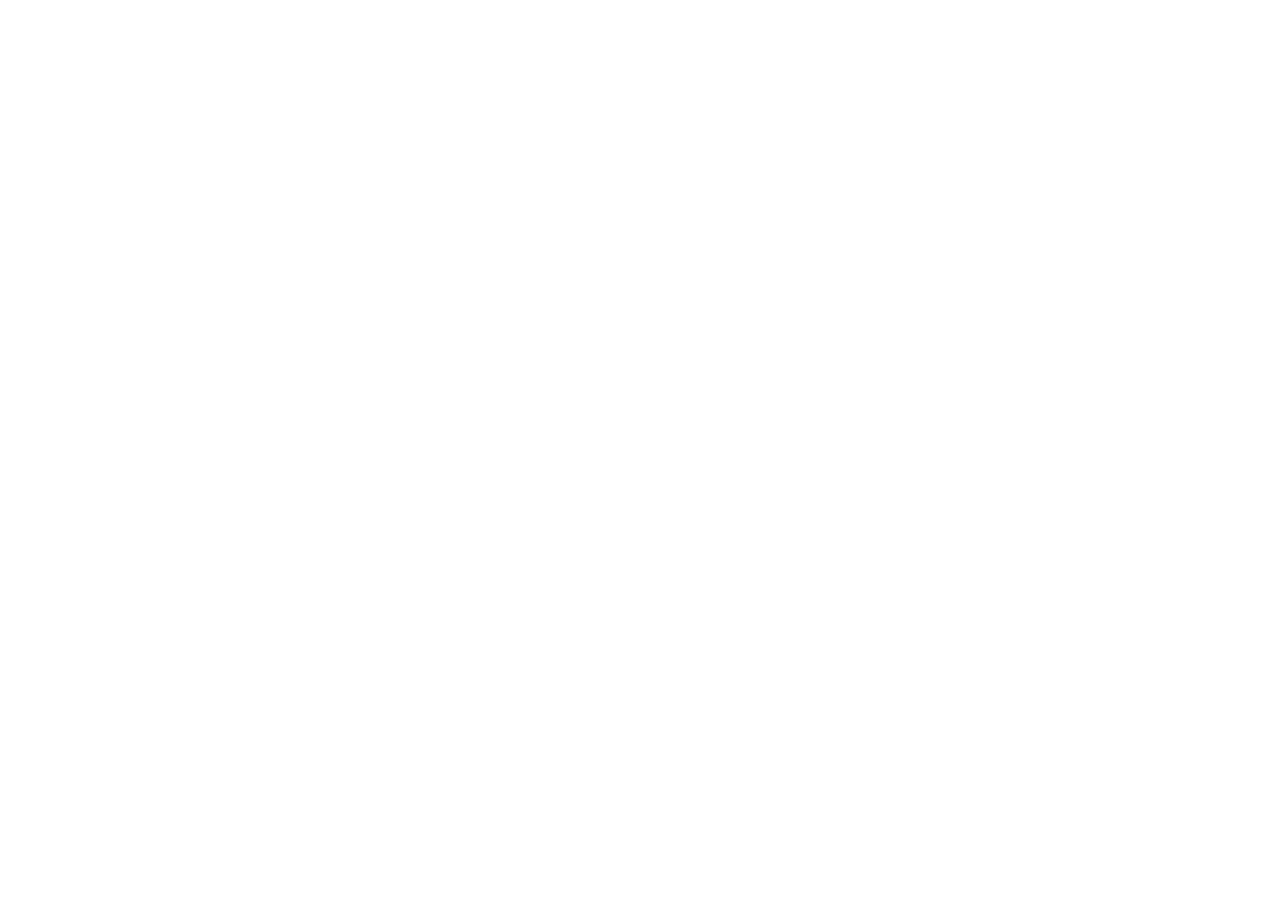
==== index.html @ be0a748d "Initial commit" ====
<!DOCTYPE html>
<html lang="ru">
<head>
    <meta charset="UTF-8">
    <meta name="viewport" content="width=device-width, initial-scale=1.0">
    <meta http-equiv="X-UA-Compatible" content="ie=edge">
    <title>I'm Smart Company - Умный дом, энергосберегающие технологии, инжениринг</title>
</head>
<body>
    
</body>
</html>
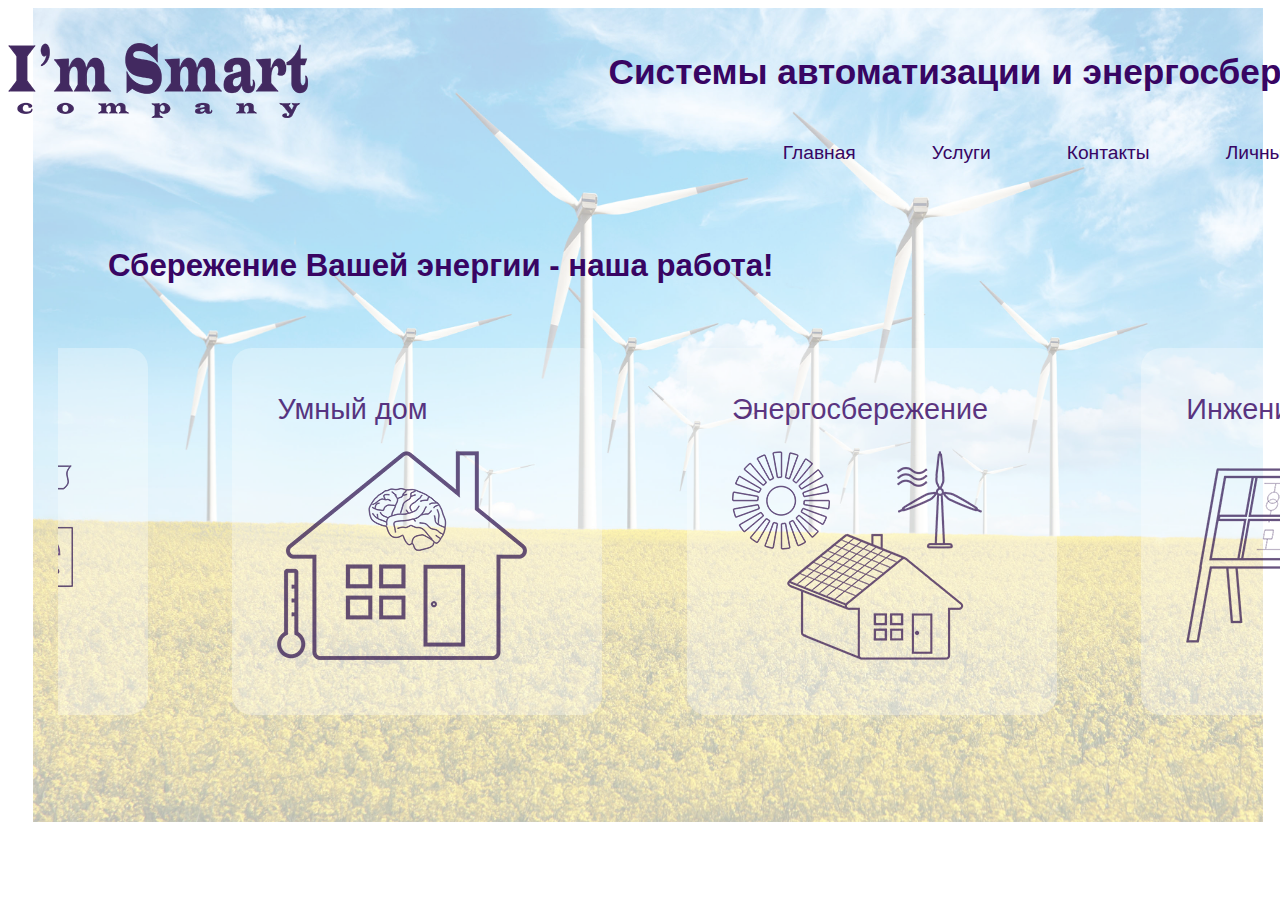
==== commit 54c35950: "adds first page" ====
--- a/index.html
+++ b/index.html
@@ -5,8 +5,53 @@
     <meta name="viewport" content="width=device-width, initial-scale=1.0">
     <meta http-equiv="X-UA-Compatible" content="ie=edge">
     <title>I'm Smart Company - Умный дом, энергосберегающие технологии, инжениринг</title>
+    <link rel="stylesheet" href="styles/style.css">
+    <script type="module" src="scripts/index.js" defer></script>
 </head>
 <body>
+    <div id="wrap_all">
+        <div class="background">
+            <img src="pictures/backgrn_1600.jpg" alt="">
+        </div>
+        <div id="header">
+            <div class="logo"><img src="pictures/logo.png" alt=""></div>
+            <div class="title"><h1>Системы автоматизации и энергосбережения</h1></div>  
+            <div class="menu-container">
+                <ul class="menu">
+                    <li>Главная</li>
+                    <li>Услуги</li>
+                    <li>Контакты</li>
+                    <li>Личный кабинет</li>
+                </ul>
+            </div>
+        </div>
+        <div id="site_content">
+            <div class="tagline">
+                <h2>Сбережение Вашей энергии - наша работа!</h2>
+            </div>
+            <div class="carousel">
+                <div class="gallery">
+                    <ul>
+                        <li>
+                            <span>Энергоаудит</span>
+                            <img src="pictures/energy_audit.png" alt=""></li>
+                        <li>
+                            <span>Умный дом</span>
+                            <img src="pictures/smart_home.png" alt=""></li>
+                        <li>
+                            <span>Энергосбережение</span>
+                            <img src="pictures/energy_saving.png" alt=""></li>
+                        <li>
+                            <span>Инжениринг</span>
+                            <img src="pictures/engineering.png" alt=""></li>
+                    </ul>
+                </div>
+            </div>
+        </div>
+        <div id="footer"></div>
+    </div>
+    
+
     
 </body>
 </html>--- a/styles/style.css
+++ b/styles/style.css
@@ -0,0 +1,189 @@
+body {
+    min-width: 1400px;
+    display: block;
+    vertical-align: baseline;
+    font: normal 100% 'century gothic', arial, sans-serif;
+    color: rgb(56, 5, 99)
+}
+
+ul {
+    list-style: none;
+}
+#wrap_all {
+    min-width: 1400px;
+    
+}
+
+.background {
+    display: inline;
+    position: absolute;
+    opacity: 0.7;
+    z-index: -1;
+    width: auto;
+    height: auto;
+    min-height: 100%;
+    min-width: 100%;
+    margin: 0;
+    text-align: center;
+   
+}
+.background img {
+    
+}
+#header {
+    /* border: 1px solid black; */
+    /* min-width: 100%; */
+    height: 150px;
+    width: 1400px;
+    margin: auto;
+    padding-top: 20px;
+}
+    
+
+.logo {
+    float: left;
+    /* border: 1px solid black; */
+    margin: 15px 0;
+    width: 300px;
+
+}
+.logo img {
+    width: 100%;
+    
+}
+
+.title {
+    float: right;
+    padding: 0;
+    font-size: 1.1em;
+}
+
+.menu-container {
+    min-width: 400px;
+    
+}
+
+.menu {    
+    float: right;
+    padding: 0;
+    height: 80px;
+    transform: scale(1);
+    font-size: 1.2em;
+}
+
+.menu li {
+    float: left;
+    padding: 5px 20px;
+    margin: 0 15px 0 15px;
+    height: 25px;
+    cursor: pointer;
+    border: 3px solid rgba(255, 255, 255, 0);
+    border-radius: 5px;
+    text-align: center;
+    
+    
+}
+
+.menu li:hover {
+    border: 3px solid rgb(56, 5, 99, 0.7);
+    
+    background-color: rgba(255, 255, 255, 0.25);
+    transition: background-color 800ms;
+    transition: border 800ms;
+    transform: scale(1.15);
+    transition: transform 800ms;
+   
+    
+}
+/* .menu li:last-child {
+    margin-right: 0;
+    padding-right: 0;
+} */
+#site_content {
+    /* position: relative; */
+    /* border: 1px solid black; */
+    /* min-height: 800px; */
+    /* min-height: 800px; */
+    width: 1400px;
+    margin: 50px auto;
+}
+
+.tagline {
+   width: 100%; 
+   /* border: 1px solid black; */
+   height: 50px;
+   margin: auto;
+   margin-top: 5%;
+   margin-bottom: 0;
+   padding-left: 100px;
+   font-size: 1.3em;
+}
+.carousel {
+    position: relative;
+    padding-top: 20px;
+    width: 1300px;
+    height: 450px; 
+    /* border: 1px solid black; */
+    /* height: 500px; */
+    margin: 1% auto;
+    overflow: hidden;
+    
+    
+}
+
+.carousel img {
+    display: inline;
+    
+}
+/* #carousel ul li {
+    
+    transform: scale(1);
+} */
+.gallery span {
+    margin-bottom: 20px;
+    font-size: 1.8em;
+
+    
+}
+
+.gallery ul {
+    width: 9999px;
+    list-style: none;
+    margin-left: -400px;
+    transition: margin-left 3500ms;
+    
+
+}
+.gallery ul li {
+    cursor: pointer;
+    display: inline-block;
+    margin-left: 80px;
+    background-color: rgba(255, 255, 255, 0.4);
+    border: 5px solid rgba(255, 255, 255, 0);
+    border-radius: 20px;
+    width: 280px;
+    padding: 40px;
+    
+    opacity: 0.8;
+    
+}
+.gallery ul li:hover {
+    background-color: rgba(255, 255, 255, 0.7);
+
+    border: 5px solid rgb(56, 5, 99, 0.7);
+    opacity: 0.9;
+
+    transform: scale(1.15);
+    transition: transform 800ms;
+}
+
+.gallery ul li:not(:hover) {
+  
+    transition: transform 500ms;
+}
+
+.gallery span {
+   display: block;
+}
+
+
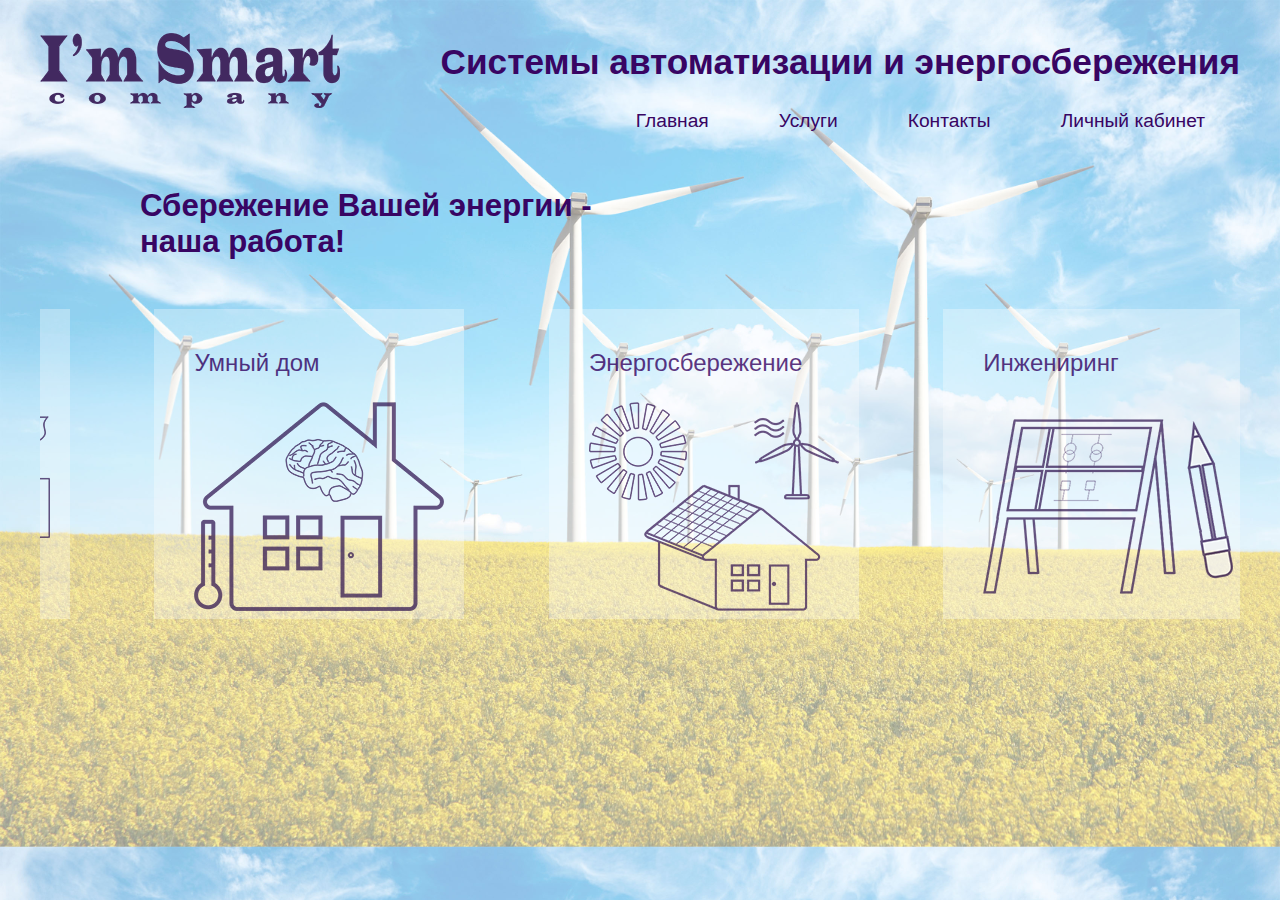
==== commit 31c70a46: "Adds element DropDownList" ====
--- a/index.html
+++ b/index.html
@@ -10,28 +10,36 @@
 </head>
 <body>
     <div id="wrap_all">
-        <div class="background">
+        <!-- <div class="background">
             <img src="pictures/backgrn_1600.jpg" alt="">
-        </div>
+        </div> -->
         <div id="header">
             <div class="logo"><img src="pictures/logo.png" alt=""></div>
             <div class="title"><h1>Системы автоматизации и энергосбережения</h1></div>  
             <div class="menu-container">
                 <ul class="menu">
                     <li>Главная</li>
-                    <li>Услуги</li>
+                    <li id="menu-services" class="menu-services">Услуги</li>
                     <li>Контакты</li>
                     <li>Личный кабинет</li>
                 </ul>
             </div>
+            <div class="drop-down">
+                <!-- <ul>
+                    <li>Энергоаудит</li>
+                    <li>Умный дом</li>
+                    <li>Энергосбережение</li>
+                    <li>Инжениринг</li>
+                </ul> -->
+            </div>
         </div>
         <div id="site_content">
             <div class="tagline">
-                <h2>Сбережение Вашей энергии - наша работа!</h2>
+                <h2>Сбережение Вашей энергии - <br>наша работа!</h2>
             </div>
-            <div class="carousel">
-                <div class="gallery">
-                    <ul>
+            <div id="carousel" class="carousel">
+                <div class="strip" id="strip">
+                    <ul >
                         <li>
                             <span>Энергоаудит</span>
                             <img src="pictures/energy_audit.png" alt=""></li>
--- a/styles/style.css
+++ b/styles/style.css
@@ -1,30 +1,33 @@
 body {
-    min-width: 1400px;
+    transform: scale(1.0);
     display: block;
     vertical-align: baseline;
     font: normal 100% 'century gothic', arial, sans-serif;
-    color: rgb(56, 5, 99)
+    color: rgb(56, 5, 99);
+    background-image: url('/pictures/backgrn_1600.jpg');
+    background-size: 100%;
+    user-select: none;   
 }
 
 ul {
     list-style: none;
 }
 #wrap_all {
-    min-width: 1400px;
+    min-width: 1200px;
     
 }
 
 .background {
-    display: inline;
+    display: block;
     position: absolute;
     opacity: 0.7;
     z-index: -1;
-    width: auto;
+    width: 100%;
     height: auto;
     min-height: 100%;
     min-width: 100%;
     margin: 0;
-    text-align: center;
+    float: left;
    
 }
 .background img {
@@ -33,10 +36,10 @@
 #header {
     /* border: 1px solid black; */
     /* min-width: 100%; */
-    height: 150px;
-    width: 1400px;
+    height: 120px;
+    width: 1200px;
     margin: auto;
-    padding-top: 20px;
+    padding-top: 10px;
 }
     
 
@@ -66,9 +69,10 @@
 .menu {    
     float: right;
     padding: 0;
-    height: 80px;
+    height: 50x;
     transform: scale(1);
     font-size: 1.2em;
+    margin: 0;
 }
 
 .menu li {
@@ -77,24 +81,63 @@
     margin: 0 15px 0 15px;
     height: 25px;
     cursor: pointer;
-    border: 3px solid rgba(255, 255, 255, 0);
-    border-radius: 5px;
+    /* border: 3px solid rgba(255, 255, 255, 0); */
+    /* border-radius: 5px; */
     text-align: center;
     
     
 }
 
+
 .menu li:hover {
-    border: 3px solid rgb(56, 5, 99, 0.7);
-    
-    background-color: rgba(255, 255, 255, 0.25);
+    /* border: 3px solid rgb(56, 5, 99, 0.7); */
+    
+    background-color: rgba(255, 255, 255, 0.8);
     transition: background-color 800ms;
-    transition: border 800ms;
+    /* transition: border 800ms; */
     transform: scale(1.15);
     transition: transform 800ms;
    
     
 }
+
+.drop-down {
+    width: 200px;
+    position: absolute;
+   
+    background-color: rgba(255, 255, 255, 0.7);
+    text-align: left;
+    padding: 0;
+    z-index: 1000;
+    transition: transform 800ms;
+    transform: scale(0.87);
+    
+    
+}
+
+.drop-down:hover {
+    
+}
+
+.drop-down ul {
+    float: none;
+    display: block;
+    padding: 0 0 0 20px;
+    /* border: 3px solid rgb(56, 5, 99, 0.7); */
+    /* border-radius: 10px; */
+}
+
+.drop-down li {
+    height: 30px;
+    border-bottom: 3px solid rgb(56, 5, 99, 0);
+    opacity: 0.9;
+    float: none;
+    display: list-item;
+    line-height: 1.9em;
+    cursor: pointer;
+}
+
+
 /* .menu li:last-child {
     margin-right: 0;
     padding-right: 0;
@@ -104,24 +147,27 @@
     /* border: 1px solid black; */
     /* min-height: 800px; */
     /* min-height: 800px; */
-    width: 1400px;
+    width: 1200px;
     margin: 50px auto;
 }
 
 .tagline {
-   width: 100%; 
+    display: block;
+   
    /* border: 1px solid black; */
    height: 50px;
+   
    margin: auto;
-   margin-top: 5%;
-   margin-bottom: 0;
+   margin-top: 20px;
+   margin-bottom: 45px;
    padding-left: 100px;
    font-size: 1.3em;
 }
 .carousel {
-    position: relative;
-    padding-top: 20px;
-    width: 1300px;
+   
+
+    padding-top: 10px;
+    width: 1200px;
     height: 450px; 
     /* border: 1px solid black; */
     /* height: 500px; */
@@ -139,50 +185,55 @@
     
     transform: scale(1);
 } */
-.gallery span {
+.strip {
+    position: relative;
+}
+
+.strip span {
     margin-bottom: 20px;
-    font-size: 1.8em;
-
-    
-}
-
-.gallery ul {
+    font-size: 1.5em;
+
+    
+}
+
+.strip ul {
     width: 9999px;
     list-style: none;
-    margin-left: -400px;
+    margin-left: -400px;s
     transition: margin-left 3500ms;
     
 
 }
-.gallery ul li {
+.strip ul li {
     cursor: pointer;
     display: inline-block;
     margin-left: 80px;
     background-color: rgba(255, 255, 255, 0.4);
-    border: 5px solid rgba(255, 255, 255, 0);
-    border-radius: 20px;
-    width: 280px;
+    /* border: 5px solid rgba(255, 255, 255, 0); */
+    /* border-radius: 20px; */
+    width: 230px;
+    height: 230px;
     padding: 40px;
     
     opacity: 0.8;
     
 }
-.gallery ul li:hover {
+.strip ul li:hover {
     background-color: rgba(255, 255, 255, 0.7);
 
-    border: 5px solid rgb(56, 5, 99, 0.7);
+    /* border: 5px solid rgb(56, 5, 99, 0.7); */
     opacity: 0.9;
 
     transform: scale(1.15);
     transition: transform 800ms;
 }
 
-.gallery ul li:not(:hover) {
+.strip ul li:not(:hover) {
   
-    transition: transform 500ms;
-}
-
-.gallery span {
+    transition: transform 800ms;
+}
+
+.strip span {
    display: block;
 }
 
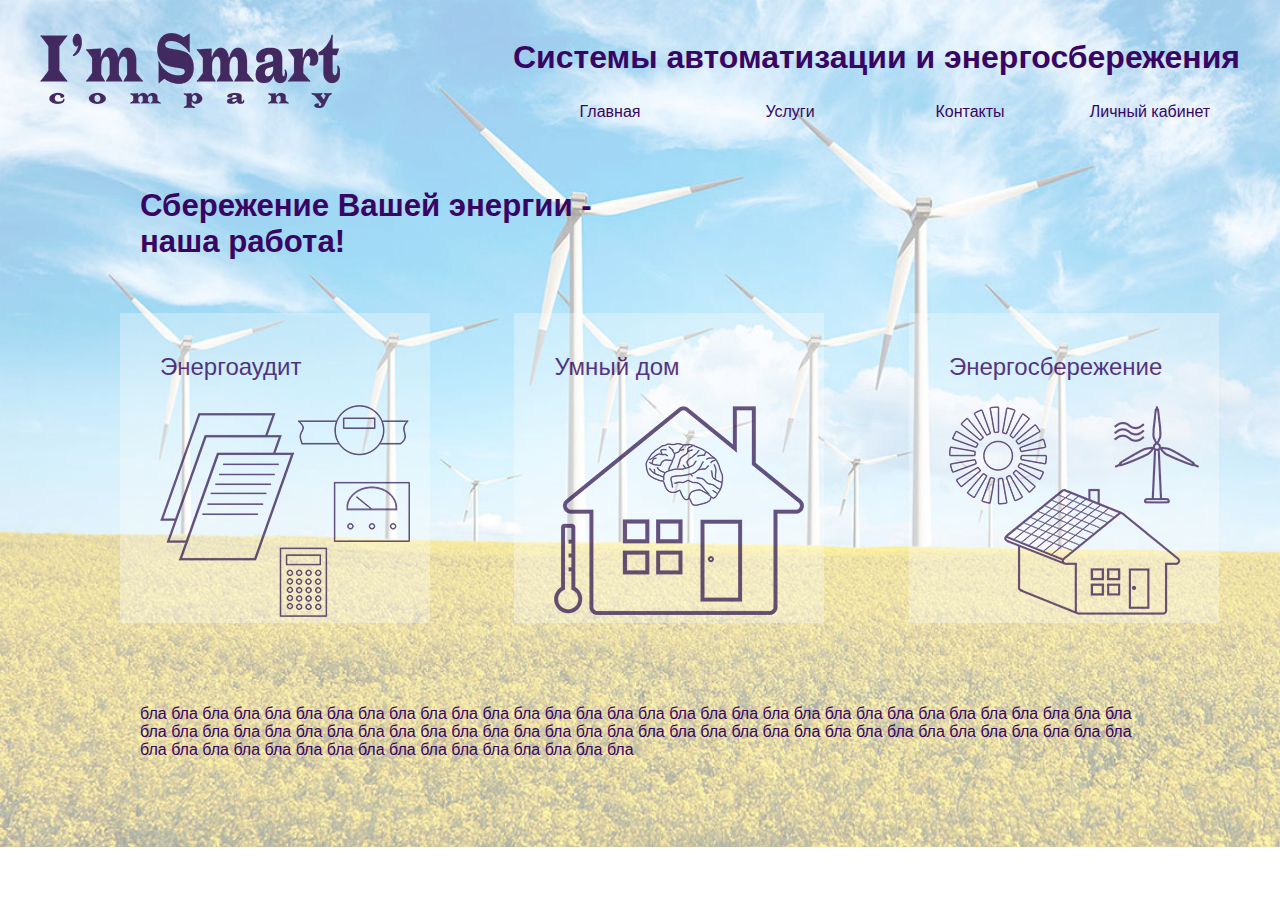
==== commit 760ff9d0: "adjustment code DropDownList Element" ====
--- a/index.html
+++ b/index.html
@@ -14,7 +14,9 @@
             <img src="pictures/backgrn_1600.jpg" alt="">
         </div> -->
         <div id="header">
-            <div class="logo"><img src="pictures/logo.png" alt=""></div>
+            <div class="logo">
+                <a href="index.html"><img src="pictures/logo.png" alt=""></a>
+            </div>
             <div class="title"><h1>Системы автоматизации и энергосбережения</h1></div>  
             <div class="menu-container">
                 <ul class="menu">
@@ -24,14 +26,7 @@
                     <li>Личный кабинет</li>
                 </ul>
             </div>
-            <div class="drop-down">
-                <!-- <ul>
-                    <li>Энергоаудит</li>
-                    <li>Умный дом</li>
-                    <li>Энергосбережение</li>
-                    <li>Инжениринг</li>
-                </ul> -->
-            </div>
+            <div class="drop-down"></div>
         </div>
         <div id="site_content">
             <div class="tagline">
@@ -41,13 +36,13 @@
                 <div class="strip" id="strip">
                     <ul >
                         <li>
-                            <span>Энергоаудит</span>
+                            <span><a href="../services/energy_audit.html">Энергоаудит</a></span>
                             <img src="pictures/energy_audit.png" alt=""></li>
                         <li>
-                            <span>Умный дом</span>
+                            <span><a href="#">Умный дом</a></span>
                             <img src="pictures/smart_home.png" alt=""></li>
                         <li>
-                            <span>Энергосбережение</span>
+                            <span><a href="#">Энергосбережение</a></span>
                             <img src="pictures/energy_saving.png" alt=""></li>
                         <li>
                             <span>Инжениринг</span>
@@ -55,6 +50,12 @@
                     </ul>
                 </div>
             </div>
+            <div class="description">
+                    бла бла бла бла бла бла бла бла бла бла бла бла бла бла бла бла бла бла бла бла
+                    бла бла бла бла бла бла бла бла бла бла бла бла бла бла бла бла бла бла бла бла
+                    бла бла бла бла бла бла бла бла бла бла бла бла бла бла бла бла бла бла бла бла
+                    бла бла бла бла бла бла бла бла бла бла бла бла бла бла бла бла бла бла бла бла
+                </div>
         </div>
         <div id="footer"></div>
     </div>
--- a/styles/style.css
+++ b/styles/style.css
@@ -5,6 +5,7 @@
     font: normal 100% 'century gothic', arial, sans-serif;
     color: rgb(56, 5, 99);
     background-image: url('/pictures/backgrn_1600.jpg');
+    background-repeat: no-repeat;
     background-size: 100%;
     user-select: none;   
 }
@@ -12,8 +13,17 @@
 ul {
     list-style: none;
 }
+a {
+    text-decoration: none;
+    color: inherit;
+}
+a:hover {
+    color: rgb(131, 113, 153);
+}
+
 #wrap_all {
     min-width: 1200px;
+    opacity: 0;
     
 }
 
@@ -58,7 +68,7 @@
 .title {
     float: right;
     padding: 0;
-    font-size: 1.1em;
+    font-size: 1.0em;
 }
 
 .menu-container {
@@ -71,13 +81,14 @@
     padding: 0;
     height: 50x;
     transform: scale(1);
-    font-size: 1.2em;
+    font-size: 1.0em;
     margin: 0;
 }
 
 .menu li {
     float: left;
-    padding: 5px 20px;
+    width: 140px;
+    padding: 5px 5px;
     margin: 0 15px 0 15px;
     height: 25px;
     cursor: pointer;
@@ -105,7 +116,7 @@
     width: 200px;
     position: absolute;
    
-    background-color: rgba(255, 255, 255, 0.7);
+    background-color: rgba(255, 255, 255, 0.8);
     text-align: left;
     padding: 0;
     z-index: 1000;
@@ -134,14 +145,13 @@
     float: none;
     display: list-item;
     line-height: 1.9em;
-    cursor: pointer;
-}
-
-
-/* .menu li:last-child {
-    margin-right: 0;
-    padding-right: 0;
-} */
+    font-size: 0.9em;
+    
+    
+}
+
+
+
 #site_content {
     /* position: relative; */
     /* border: 1px solid black; */
@@ -168,7 +178,7 @@
 
     padding-top: 10px;
     width: 1200px;
-    height: 450px; 
+    height: 400px; 
     /* border: 1px solid black; */
     /* height: 500px; */
     margin: 1% auto;
@@ -187,6 +197,9 @@
 } */
 .strip {
     position: relative;
+    padding: 20px 0;
+    transition: margin-left 1500ms;
+    margin-left: -200px;
 }
 
 .strip span {
@@ -199,8 +212,10 @@
 .strip ul {
     width: 9999px;
     list-style: none;
-    margin-left: -400px;s
-    transition: margin-left 3500ms;
+    margin: 0;
+    padding: 0;
+    
+    
     
 
 }
@@ -237,4 +252,8 @@
    display: block;
 }
 
-
+.description {
+    padding: 0 100px;
+}
+
+
